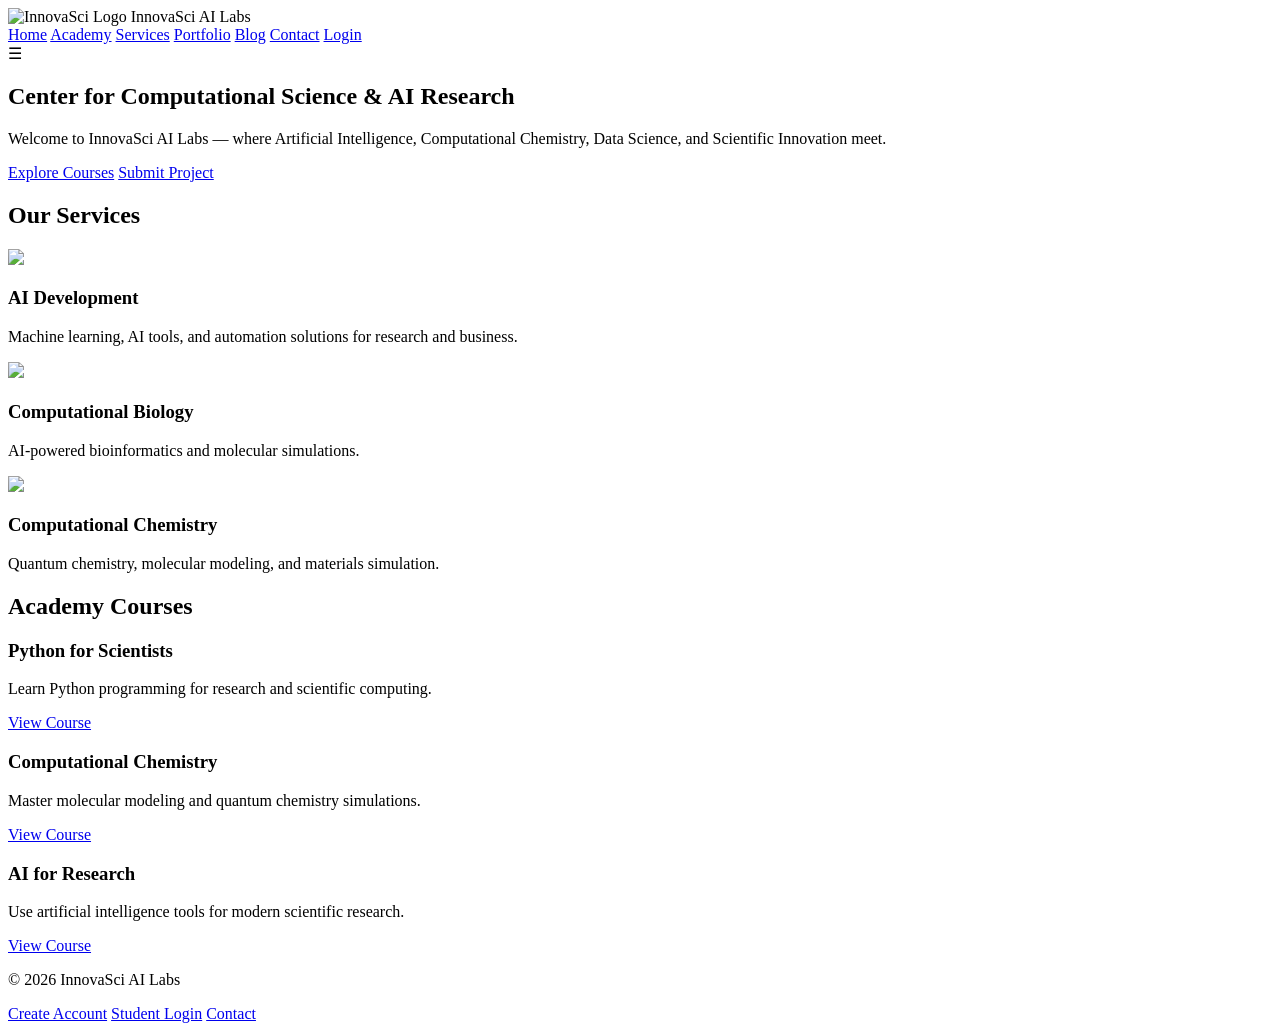
==== index.html @ ba8e9a62 "Update index.html" ====
<!DOCTYPE html>
<html lang="en">
<head>
<meta charset="UTF-8">
<meta name="viewport" content="width=device-width, initial-scale=1.0">

<title>InnovaSci AI Labs</title>

<link rel="stylesheet" href="assets/css/style.css">

</head>

<body>

<!-- NAVBAR -->

<header class="navbar">

<div class="logo">
<img src="assets/images/logo.png" alt="InnovaSci Logo">
<span>InnovaSci AI Labs</span>
</div>

<nav id="navMenu">

<a href="index.html">Home</a>
<a href="academy/courses.html">Academy</a>
<a href="services.html">Services</a>
<a href="portfolio.html">Portfolio</a>
<a href="blog/blog.html">Blog</a>
<a href="contact.html">Contact</a>

<a class="login-btn" href="portal/login.html">Login</a>

</nav>

<div class="menu-toggle" id="menuToggle">
☰
</div>

</header>


<!-- HERO SECTION -->

<section class="hero">

<h1>Center for Computational Science & AI Research</h1>

<p>
Welcome to InnovaSci AI Labs — where Artificial Intelligence,
Computational Chemistry, Data Science, and Scientific Innovation meet.
</p>

<div class="hero-buttons">

<a href="academy/courses.html" class="btn-primary">Explore Courses</a>

<a href="client/submit-project.html" class="btn-secondary">
Submit Project
</a>

</div>

</section>


<!-- SERVICES -->

<section class="services">

<h2>Our Services</h2>

<div class="service-grid">

<div class="service-card">
<img src="assets/images/python.png">
<h3>AI Development</h3>
<p>
Machine learning, AI tools, and automation solutions for research and business.
</p>
</div>

<div class="service-card">
<img src="assets/images/dna.png">
<h3>Computational Biology</h3>
<p>
AI-powered bioinformatics and molecular simulations.
</p>
</div>

<div class="service-card">
<img src="assets/images/chemistry.png">
<h3>Computational Chemistry</h3>
<p>
Quantum chemistry, molecular modeling, and materials simulation.
</p>
</div>

</div>

</section>


<!-- COURSES PREVIEW -->

<section class="courses">

<h2>Academy Courses</h2>

<div class="course-grid">

<div class="course-card">

<h3>Python for Scientists</h3>

<p>
Learn Python programming for research and scientific computing.
</p>

<a href="academy/course-detail.html">View Course</a>

</div>


<div class="course-card">

<h3>Computational Chemistry</h3>

<p>
Master molecular modeling and quantum chemistry simulations.
</p>

<a href="academy/course-detail.html">View Course</a>

</div>


<div class="course-card">

<h3>AI for Research</h3>

<p>
Use artificial intelligence tools for modern scientific research.
</p>

<a href="academy/course-detail.html">View Course</a>

</div>

</div>

</section>


<!-- FOOTER -->

<footer>

<p>© 2026 InnovaSci AI Labs</p>

<div class="footer-links">

<a href="portal/signup.html">Create Account</a>
<a href="portal/login.html">Student Login</a>
<a href="contact.html">Contact</a>

</div>

</footer>


<script type="module" src="assets/js/app.js"></script>

</body>
</html>
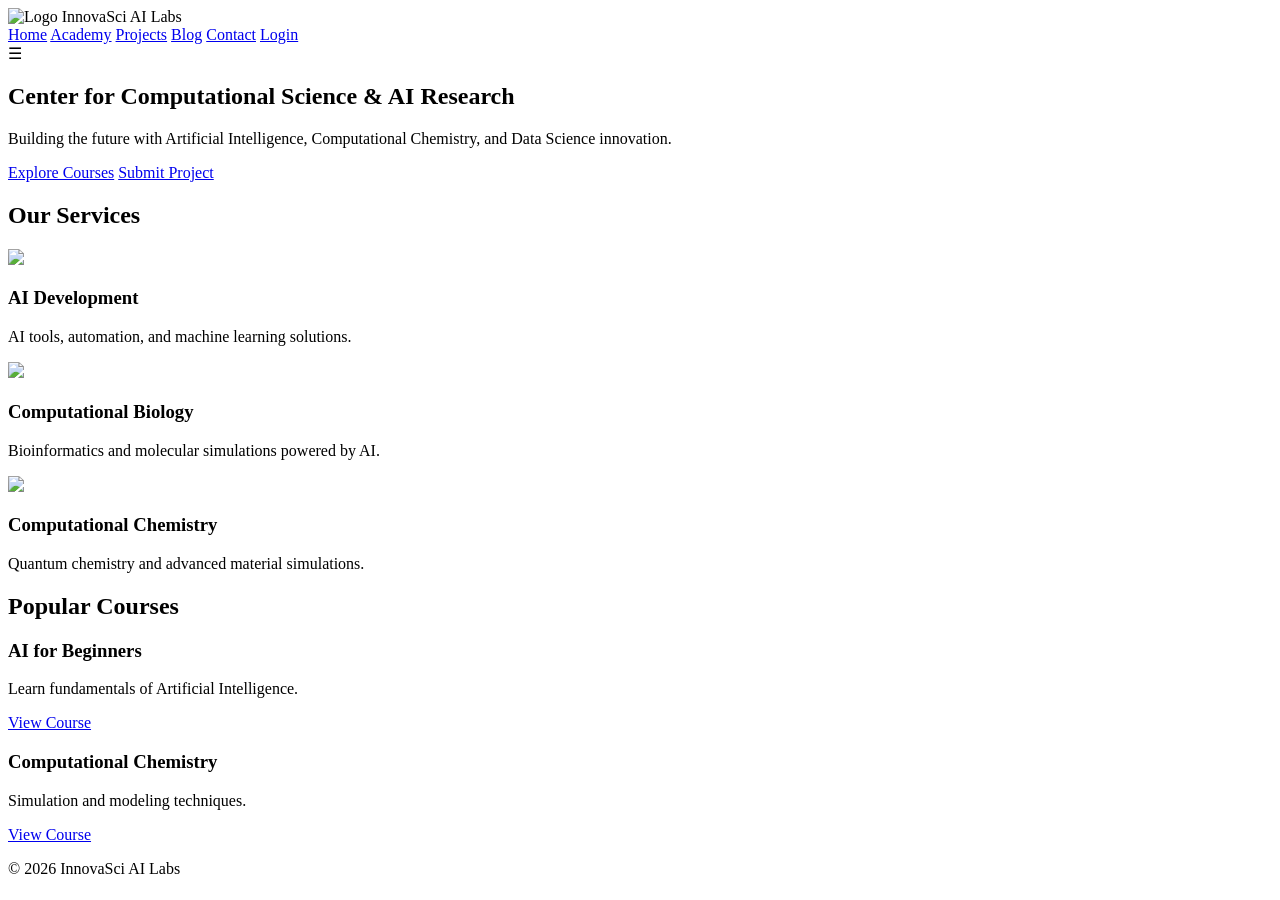
==== commit c545ed08: "Update index.html" ====
--- a/index.html
+++ b/index.html
@@ -6,6 +6,9 @@
 
 <title>InnovaSci AI Labs</title>
 
+<!-- IMPORTANT FOR GITHUB PAGES -->
+<base href="/InnovaSci-platform-/">
+
 <link rel="stylesheet" href="assets/css/style.css">
 
 </head>
@@ -13,11 +16,10 @@
 <body>
 
 <!-- NAVBAR -->
-
 <header class="navbar">
 
 <div class="logo">
-<img src="assets/images/logo.png" alt="InnovaSci Logo">
+<img src="assets/images/logo.png" alt="Logo">
 <span>InnovaSci AI Labs</span>
 </div>
 
@@ -25,48 +27,38 @@
 
 <a href="index.html">Home</a>
 <a href="academy/courses.html">Academy</a>
-<a href="services.html">Services</a>
-<a href="portfolio.html">Portfolio</a>
+<a href="client/submit-project.html">Projects</a>
 <a href="blog/blog.html">Blog</a>
+
+<!-- TEMP PAGES (safe fallback) -->
 <a href="contact.html">Contact</a>
 
 <a class="login-btn" href="portal/login.html">Login</a>
 
 </nav>
 
-<div class="menu-toggle" id="menuToggle">
-☰
-</div>
+<div class="menu-toggle" id="menuToggle">☰</div>
 
 </header>
 
-
-<!-- HERO SECTION -->
-
+<!-- HERO -->
 <section class="hero">
 
 <h1>Center for Computational Science & AI Research</h1>
 
 <p>
-Welcome to InnovaSci AI Labs — where Artificial Intelligence,
-Computational Chemistry, Data Science, and Scientific Innovation meet.
+Building the future with Artificial Intelligence, Computational Chemistry,
+and Data Science innovation.
 </p>
 
 <div class="hero-buttons">
-
 <a href="academy/courses.html" class="btn-primary">Explore Courses</a>
-
-<a href="client/submit-project.html" class="btn-secondary">
-Submit Project
-</a>
-
+<a href="client/submit-project.html" class="btn-secondary">Submit Project</a>
 </div>
 
 </section>
 
-
 <!-- SERVICES -->
-
 <section class="services">
 
 <h2>Our Services</h2>
@@ -76,101 +68,57 @@
 <div class="service-card">
 <img src="assets/images/python.png">
 <h3>AI Development</h3>
-<p>
-Machine learning, AI tools, and automation solutions for research and business.
-</p>
+<p>AI tools, automation, and machine learning solutions.</p>
 </div>
 
 <div class="service-card">
 <img src="assets/images/dna.png">
 <h3>Computational Biology</h3>
-<p>
-AI-powered bioinformatics and molecular simulations.
-</p>
+<p>Bioinformatics and molecular simulations powered by AI.</p>
 </div>
 
 <div class="service-card">
 <img src="assets/images/chemistry.png">
 <h3>Computational Chemistry</h3>
-<p>
-Quantum chemistry, molecular modeling, and materials simulation.
-</p>
+<p>Quantum chemistry and advanced material simulations.</p>
 </div>
 
 </div>
 
 </section>
 
+<!-- COURSES PREVIEW -->
+<section class="courses-preview">
 
-<!-- COURSES PREVIEW -->
-
-<section class="courses">
-
-<h2>Academy Courses</h2>
+<h2>Popular Courses</h2>
 
 <div class="course-grid">
 
 <div class="course-card">
-
-<h3>Python for Scientists</h3>
-
-<p>
-Learn Python programming for research and scientific computing.
-</p>
-
-<a href="academy/course-detail.html">View Course</a>
-
+<h3>AI for Beginners</h3>
+<p>Learn fundamentals of Artificial Intelligence.</p>
+<a href="academy/courses.html">View Course</a>
 </div>
 
-
 <div class="course-card">
-
 <h3>Computational Chemistry</h3>
-
-<p>
-Master molecular modeling and quantum chemistry simulations.
-</p>
-
-<a href="academy/course-detail.html">View Course</a>
-
-</div>
-
-
-<div class="course-card">
-
-<h3>AI for Research</h3>
-
-<p>
-Use artificial intelligence tools for modern scientific research.
-</p>
-
-<a href="academy/course-detail.html">View Course</a>
-
+<p>Simulation and modeling techniques.</p>
+<a href="academy/courses.html">View Course</a>
 </div>
 
 </div>
 
 </section>
 
-
 <!-- FOOTER -->
-
 <footer>
 
 <p>© 2026 InnovaSci AI Labs</p>
 
-<div class="footer-links">
-
-<a href="portal/signup.html">Create Account</a>
-<a href="portal/login.html">Student Login</a>
-<a href="contact.html">Contact</a>
-
-</div>
-
 </footer>
 
-
-<script type="module" src="assets/js/app.js"></script>
+<!-- JS -->
+<script src="assets/js/script.js"></script>
 
 </body>
 </html>
--- a/assets/css/style.css
+++ b/assets/css/style.css
@@ -0,0 +1,119 @@
+body{
+margin:0;
+font-family:Arial, Helvetica, sans-serif;
+background:#f5f7fb;
+color:#333;
+}
+
+.navbar{
+display:flex;
+justify-content:space-between;
+align-items:center;
+padding:15px 40px;
+background:#0b1f3a;
+color:white;
+}
+
+.logo{
+display:flex;
+align-items:center;
+gap:10px;
+}
+
+.logo img{
+width:40px;
+}
+
+nav a{
+margin:0 10px;
+text-decoration:none;
+color:white;
+}
+
+.login-btn{
+background:#4CAF50;
+padding:8px 15px;
+border-radius:5px;
+}
+
+.hero{
+text-align:center;
+padding:100px 20px;
+background:#0b1f3a;
+color:white;
+}
+
+.hero-buttons{
+margin-top:20px;
+}
+
+.btn-primary{
+background:#4CAF50;
+padding:12px 20px;
+text-decoration:none;
+color:white;
+border-radius:5px;
+}
+
+.btn-secondary{
+background:white;
+padding:12px 20px;
+text-decoration:none;
+color:#0b1f3a;
+border-radius:5px;
+margin-left:10px;
+}
+
+.services{
+padding:60px 40px;
+text-align:center;
+}
+
+.service-grid{
+display:grid;
+grid-template-columns:repeat(auto-fit,minmax(250px,1fr));
+gap:30px;
+}
+
+.service-card{
+background:white;
+padding:20px;
+border-radius:8px;
+box-shadow:0 5px 10px rgba(0,0,0,0.1);
+}
+
+.service-card img{
+width:60px;
+}
+
+.courses{
+padding:60px 40px;
+text-align:center;
+}
+
+.course-grid{
+display:grid;
+grid-template-columns:repeat(auto-fit,minmax(250px,1fr));
+gap:30px;
+}
+
+.course-card{
+background:white;
+padding:20px;
+border-radius:8px;
+box-shadow:0 5px 10px rgba(0,0,0,0.1);
+}
+
+footer{
+background:#0b1f3a;
+color:white;
+text-align:center;
+padding:20px;
+margin-top:40px;
+}
+
+.footer-links a{
+color:white;
+margin:0 10px;
+text-decoration:none;
+}
